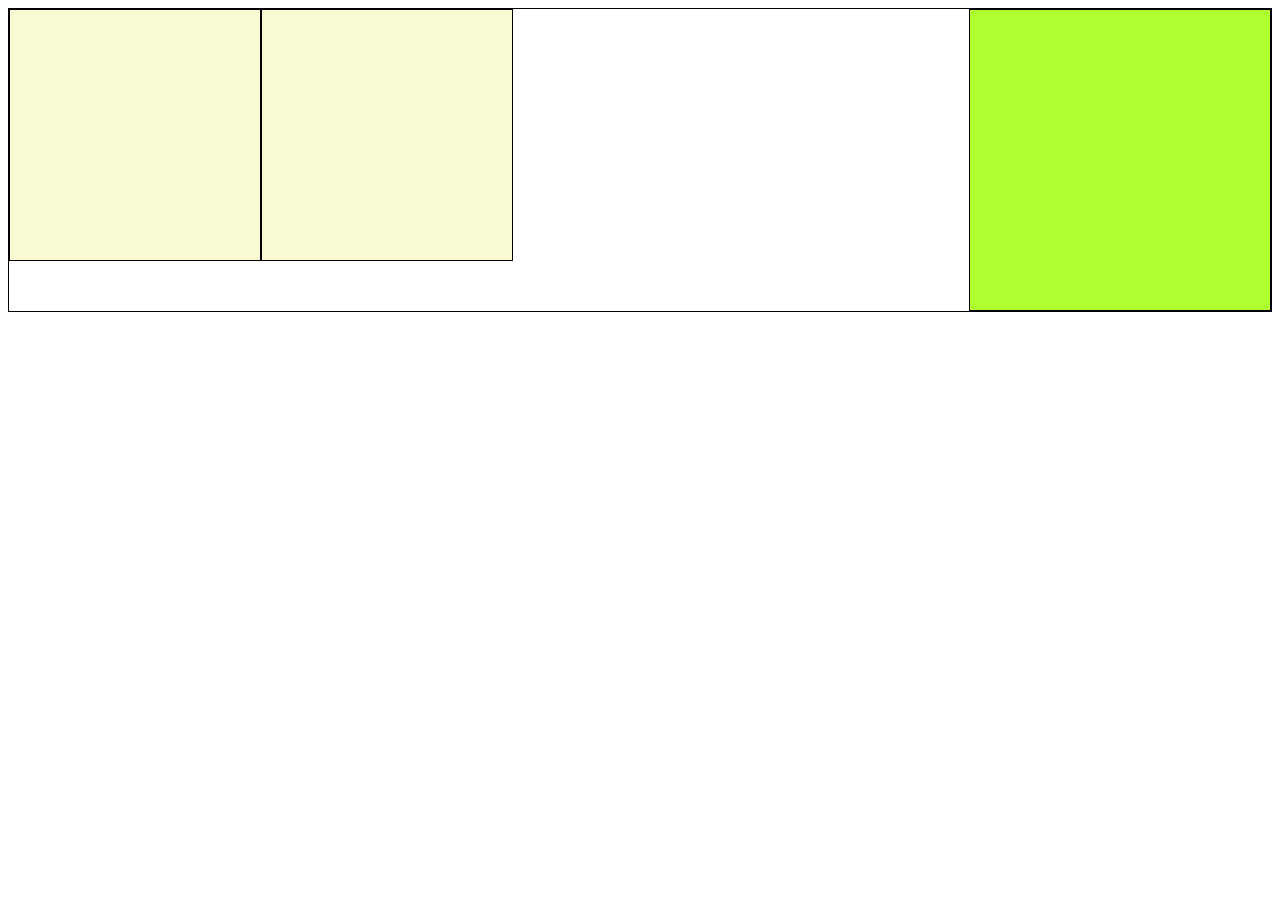
==== Cours 3/index.html @ b6820ef3 "Add files via upload" ====
<html>

<head>
	<title> Exercice de boîte flottante </title>
	<style>
		.container{
			border:1px solid black;
			overflow: auto;
		}

		.box{
			width:250px;
			height:250px;
			background-color: lightgoldenrodyellow;
			border : 1px solid black;
			float: left;
			display: inline-grid;
		}

		#box1{
			width:300px;
			height:300px;
			background-color: greenyellow;
			border : 1px solid black;
			float: right;
			display: inline-grid;

		}
	</style>
</head>

<body>
	<div class="container">
		<div class ="box"> </div>
		<div class ="box" id="box1"> </div>
		<div class ="box"> </div>
	</div>

</body>

</html>
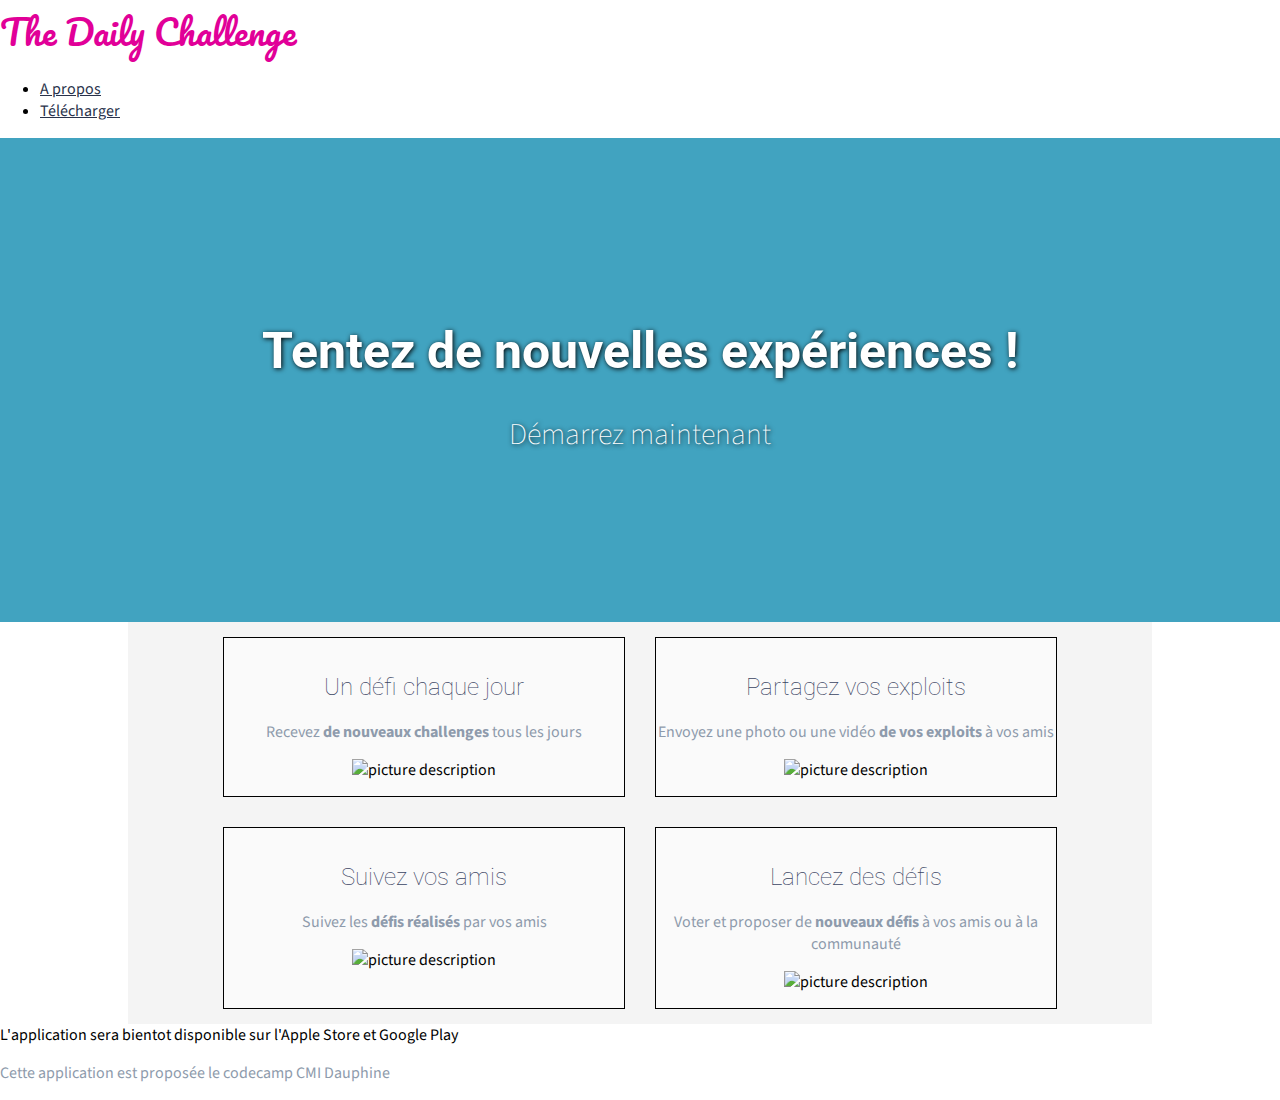
==== commit fa69542b: "Add files via upload" ====
--- a/Cours 3/index.html
+++ b/Cours 3/index.html
@@ -1,41 +1,62 @@
+<!DOCTYPE html>
 <html>
+  <head>
+    <meta charset="utf-8">
+    <title>The Daily challenge</title>
+    <link href="https://fonts.googleapis.com/css?family=Roboto|Source+Sans+Pro|Pacifico" rel="stylesheet">
+    <link href="style.css" rel="stylesheet" type="text/css">
+  </head>
+  <body>
+     <header>
+      <nav>
+        <span id="logo">The Daily Challenge </span>
+        <ul>
+          <li><a href="#apropos">A propos </a></li>
+          <li><a href="#download">Télécharger</a></li>
+        </ul>
+      </nav>
+    </header>
+    <main>
+      <section id="baseline">
+        <h1>Tentez de nouvelles expériences !</h1>
+        <p>
+          <a href="#download">Démarrez maintenant</a>
+        </p>
+      </section>
+      <section id="apropos">
 
-<head>
-	<title> Exercice de boîte flottante </title>
-	<style>
-		.container{
-			border:1px solid black;
-			overflow: auto;
-		}
+          <div class=box>
+          <h2>Un défi chaque jour</h2>
+          <p>Recevez <strong>de nouveaux challenges </strong> tous les jours </p>
+          <img src="https://media.giphy.com/media/AWv3UAFkgz39u/giphy.gif" alt="picture description" width="300">
+          </div>
 
-		.box{
-			width:250px;
-			height:250px;
-			background-color: lightgoldenrodyellow;
-			border : 1px solid black;
-			float: left;
-			display: inline-grid;
-		}
+          <div class=box>
+          <h2>Partagez vos exploits</h2>
+          <p>Envoyez une photo ou une vidéo <strong> de vos exploits </strong> à vos amis</p>
+          <img src="    https://media.giphy.com/media/pWfzRNzOfHOvu/giphy.gif" alt="picture description" width="300">
+          </div>
 
-		#box1{
-			width:300px;
-			height:300px;
-			background-color: greenyellow;
-			border : 1px solid black;
-			float: right;
-			display: inline-grid;
+          <div class=box>
+          <h2>Suivez vos amis </h2>
+          <p>Suivez les <strong> défis réalisés </strong>  par vos amis </p>
+          <img src="https://media.giphy.com/media/HzJfzaP8UzXc4/giphy.gif" alt="picture description" width="300">
+          </div>
 
-		}
-	</style>
-</head>
+          <div class=box>
+          <h2>Lancez des défis</h2>
+          <p>Voter et proposer de  <strong>nouveaux défis</strong> à vos amis ou à la communauté</p>
+          <img src="https://media.giphy.com/media/bLiUT0AeHCkF2/giphy.gif" alt="picture description" width="300">
+          </div>
 
-<body>
-	<div class="container">
-		<div class ="box"> </div>
-		<div class ="box" id="box1"> </div>
-		<div class ="box"> </div>
-	</div>
 
-</body>
-
+       </section>
+       <section id="download">
+          L'application sera bientot disponible sur l'Apple Store et Google Play
+       </section>  
+    </main>
+    <footer>
+      <p>Cette application est proposée le codecamp CMI Dauphine</p>
+    </footer>
+  </body>
 </html>--- a/Cours 3/style.css
+++ b/Cours 3/style.css
@@ -0,0 +1,88 @@
+/* style.css */
+
+body{
+  background: #fff;
+  color: #000; 
+  font-size: 16px;
+  font-family: 'Source Sans Pro', sans-serif;
+  margin:0;
+}
+
+nav{
+  display:inline;
+  font-size: 1em;
+  font-family: 'Source Sans Pro', sans-serif;
+} 
+
+h1{
+  font-family: 'Roboto', sans-serif;
+  color:  #41A3C0; 
+  font-weight: bolder;
+  font-size: 2em;
+}
+
+h2 {
+  font-family: 'Roboto', sans-serif;
+  color: #3b4563;
+  font-weight: lighter;
+  font-size: 1.5em;
+}
+
+p{
+  color: #8e9bac;
+}
+
+a { 
+  color: #29324B;
+}
+
+a:hover {
+  text-decoration: none;
+  color: rgb(225, 0, 152);
+}
+
+#logo{
+  color: rgb(225, 0, 152);
+  font-size: 35px;
+  font-family: 'Pacifico', cursive;
+}
+
+/* Mis en forme de la baseline */
+#baseline{
+  background-color: #41A3C0;
+  text-align: center;
+  background-size: cover;
+  padding: 150px;
+  color: white;
+  text-shadow: 1px 1px 5px black;
+}
+
+#baseline h1 {
+  color: white;
+  font-size: 50px;
+}
+
+#baseline a {
+  color: white;
+  font-size: 30px;
+  font-weight: lighter;
+  text-decoration: none;
+}
+
+.box {
+  border: 1px solid #000000;
+  width: 400px;
+  background: #FAFAFA;
+  margin: 15px;
+  padding: 15px 0;
+  text-align: center;
+}
+
+#apropos{
+  background:#F4F4F4;
+  width:80%;
+  margin: 0 auto;
+  display:flex;
+  flex-wrap: wrap;
+  justify-content: center;
+}